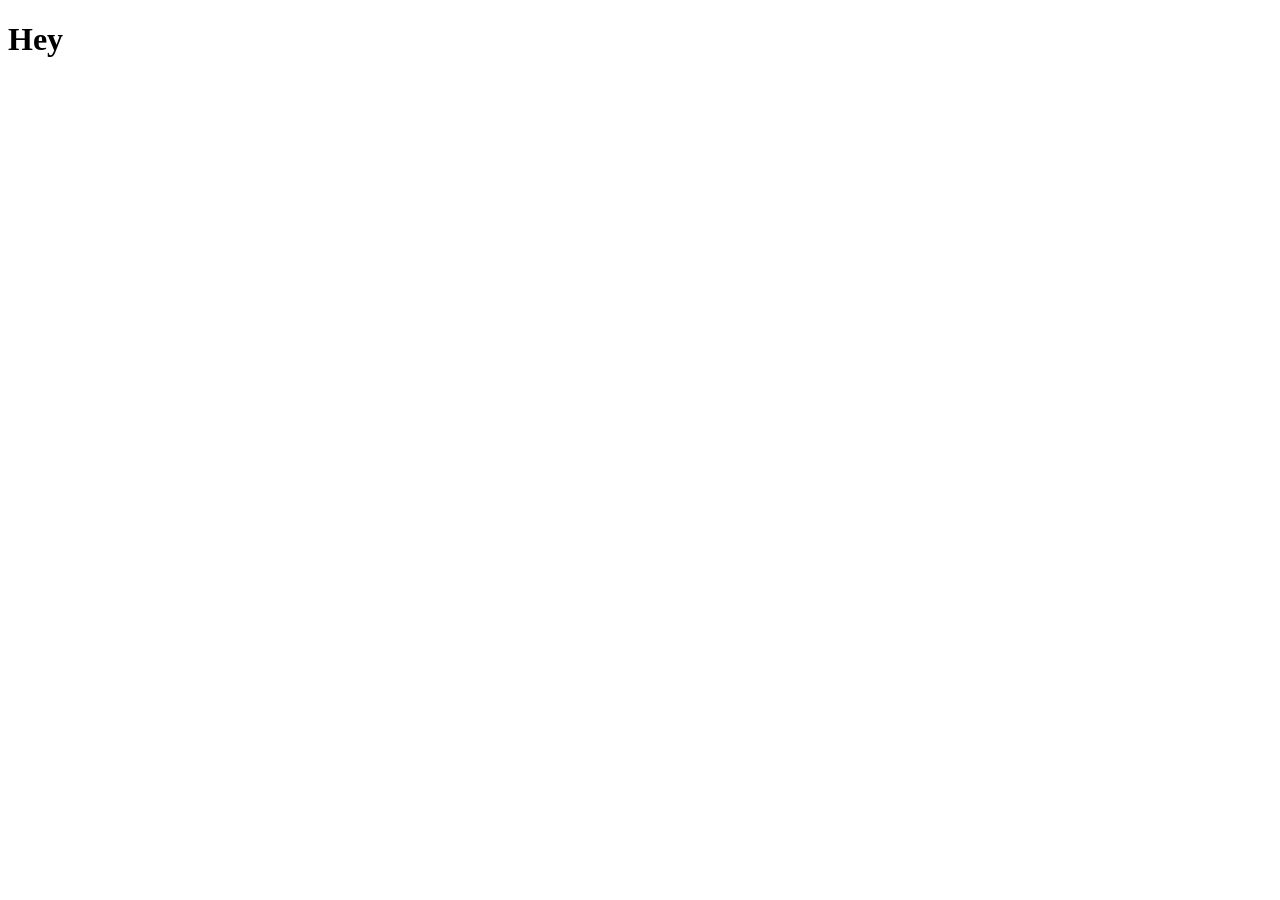
==== index.html @ ecd808a8 "first project" ====
<!DOCTYPE html>
<html lang="en">
<head>
    <meta charset="UTF-8">
    <meta http-equiv="X-UA-Compatible" content="IE=edge">
    <meta name="viewport" content="width=device-width, initial-scale=1.0">
    <title>Document</title>
</head>
<body>
   <h1><strong>Hey</strong></h1>
    
</body>
</html>
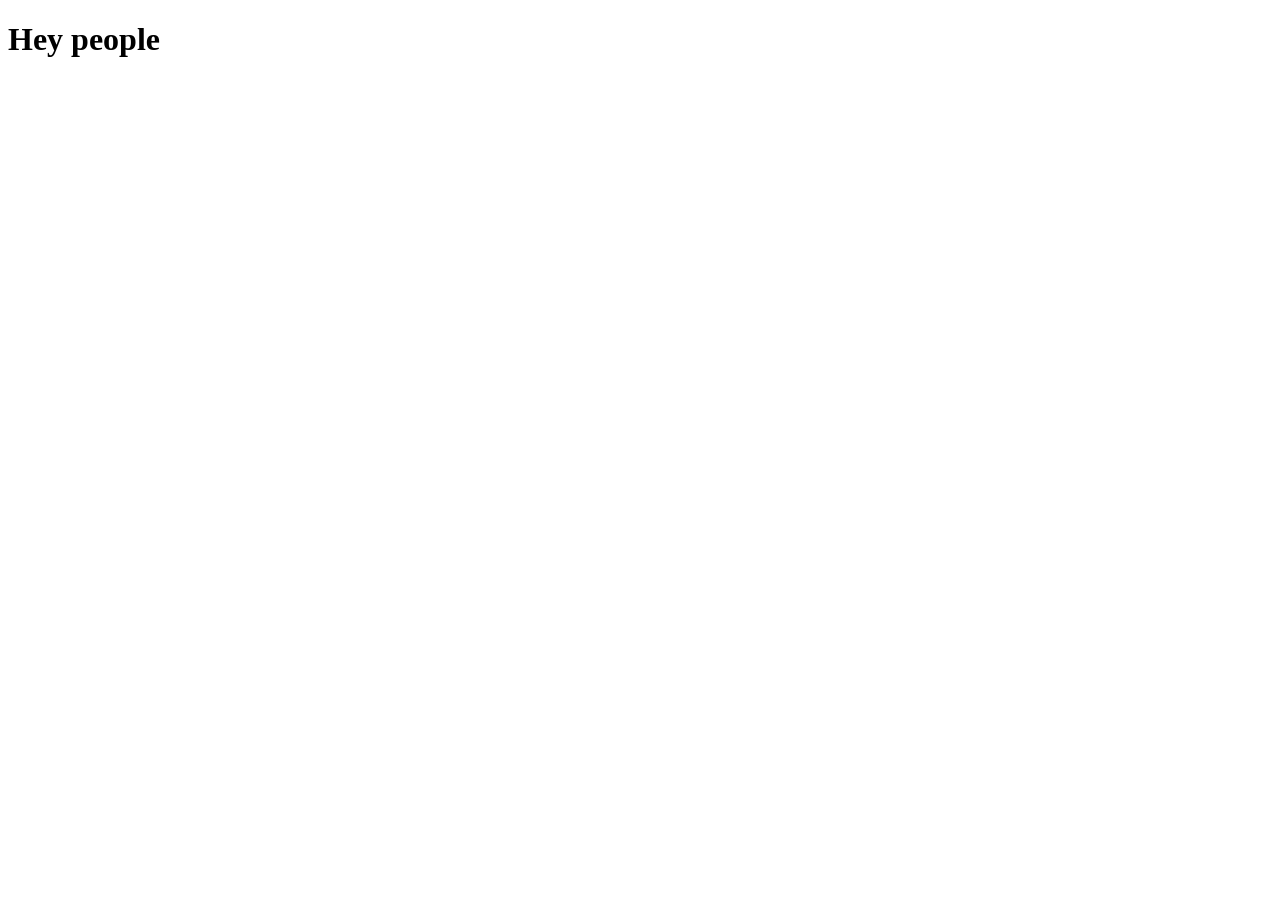
==== commit d56c9284: "nada mudou" ====
--- a/index.html
+++ b/index.html
@@ -7,7 +7,7 @@
     <title>Document</title>
 </head>
 <body>
-   <h1><strong>Hey</strong></h1>
+   <h1><strong>Hey people</strong></h1>
     
 </body>
 </html>
